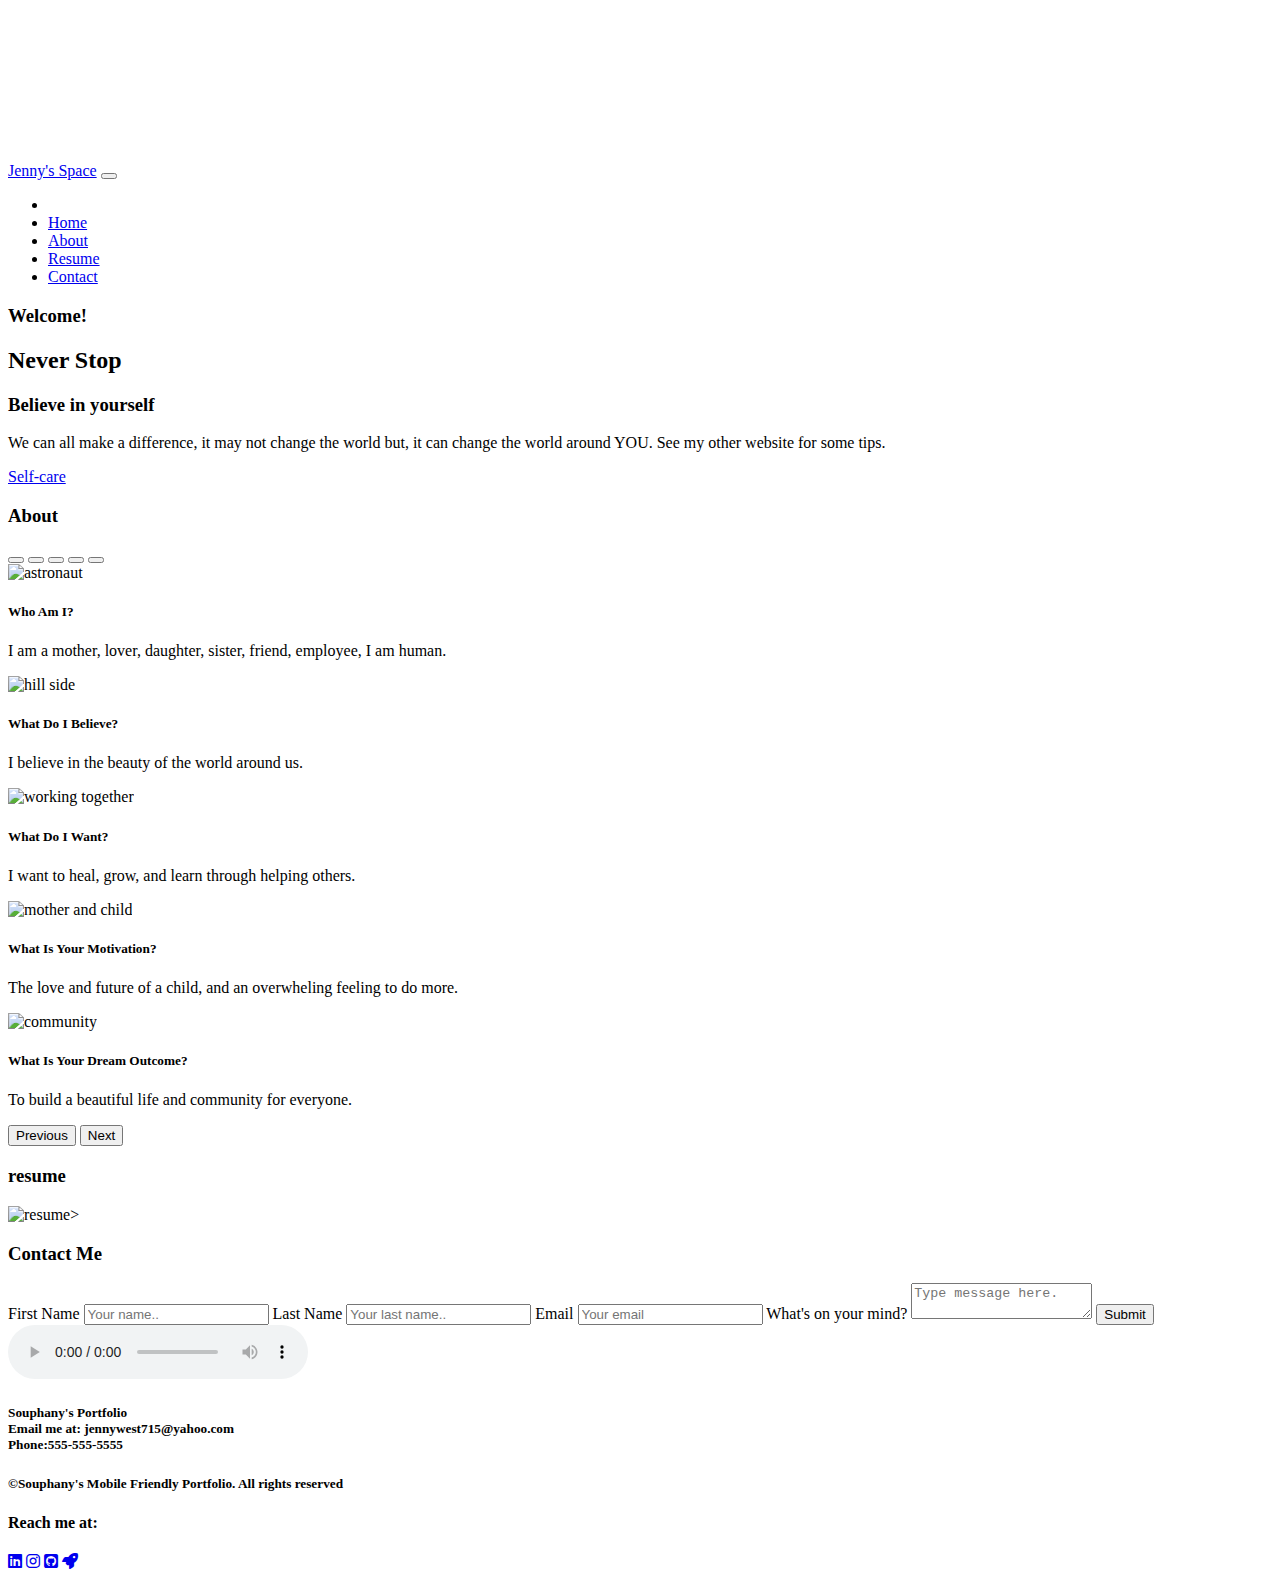
==== index.html @ 6ea38899 "feat: Contact for connection" ====
<!doctype html>
<html lang="en">
  <head>
    <meta charset="utf-8">
    <meta name="viewport" content="width=device-width, initial-scale=1">

    <link rel="stylesheet" href="https://cdnjs.cloudflare.com/ajax/libs/font-awesome/6.1.2/css/all.min.css" crossorigin="anonymous">
    <link href="../Jennywest715/css/style.css" rel="stylesheet">
    <link href="https://cdn.jsdelivr.net/npm/bootstrap@5.1.3/dist/css/bootstrap.min.css" rel="stylesheet" integrity="sha384-1BmE4kWBq78iYhFldvKuhfTAU6auU8tT94WrHftjDbrCEXSU1oBoqyl2QvZ6jIW3" crossorigin="anonymous">

    <title>Portfolio</title>
  </head>
  <body>

    <section class="showcase">

      <video id="myvideo" src="/Jennywest715/img/video.mp4" muted loop autoplay></video>

      <!-- <script>
        var vid = document.getElementById("myvideo");
        vid.playbackRate = 0.5;
      </script> -->

      <nav class="navbar navbar-expand-lg position-sticky fixed-top navbar-dark display-6">
        <div class="container-fluid">
          <a class="navbar-brand text-info" href="https://youtu.be/oYprCmo1T-0" target="_blank">Jenny's Space</a>
          
          <button class="navbar-toggler" type="button" data-bs-toggle="collapse" data-bs-target="#navbarNav" aria-controls="navbarNav" aria-expanded="false" aria-label="Toggle navigation">
            <span class="navbar-toggler-icon"></span>
          </button>
          <div class="collapse navbar-collapse d-flex justify-content-end" id="navbarNav">
            <ul class="navbar-nav">
              <li class="nav-item">
                <a class="nav-link active" aria-current="page" href="#"></a>
              </li>
              <li class="nav-item">
                <a class="nav-link" href="#home">Home</a>
              </li>
              <li class="nav-item">
                <a class="nav-link" href="#about">About</a>
              </li>
              <li class="nav-item">
                <a class="nav-link" href="#resume">Resume</a>
              </li>
              <li class="nav-item">
                <a class="nav-link" href="#contact">Contact</a>
              </li>
            </ul>
          </div>
        </div>
      </nav>     

      <div class="overlay"></div>

      <div class="home">
        <h3 id="home">Welcome!</h3>
      </div>

      <div class="text">
        <h2>Never Stop</h2>
        <h3>Believe in yourself</h3>
        <p>We can all make a difference, it may not change the world but, it can change the world around YOU. See my other website for some tips.</p>
        <a class="btn" href="https://jennywest715.github.io/FinalProjectRepository/" role="button" target="_blank">Self-care</a>
      </div>

      <div class="about">
        <h3 id="about">About</h3>
      </div>

      <div id="carouselExampleCaptions" class="carousel slide w-50 h-50 mx-auto mt-2 mb-5 carousel-fade position-relitive border border-4 border-opacity-25" data-bs-ride="false">
      <div class="carousel-indicators">
        <button type="button" data-bs-target="#carouselExampleCaptions" data-bs-slide-to="0" class="active" aria-current="true" aria-label="Slide 1"></button>
        <button type="button" data-bs-target="#carouselExampleCaptions" data-bs-slide-to="1" aria-label="Slide 2"></button>
        <button type="button" data-bs-target="#carouselExampleCaptions" data-bs-slide-to="2" aria-label="Slide 3"></button>
        <button type="button" data-bs-target="#carouselExampleCaptions" data-bs-slide-to="3" aria-label="Slide 4"></button>
        <button type="button" data-bs-target="#carouselExampleCaptions" data-bs-slide-to="4" aria-label="Slide 5"></button>
      </div>
      
      <div class="carousel-inner">
        <div class="carousel-item active">
          <img src="/Jennywest715/img/nasa-Yj1M5riCKk4-unsplash.jpg" class="d-block w-100" alt="astronaut">
          <div class="carousel-caption d-none d-md-block">
            <h5>Who Am I?</h5>
            <p>I am a mother, lover, daughter, sister, friend, employee, I am human.</p>
          </div>
        </div>
        <div class="carousel-item">
          <img src="/Jennywest715/img/david-marcu-78A265wPiO4-unsplash.jpg" class="d-block w-100" alt="hill side">
          <div class="carousel-caption d-none d-md-block">
            <h5>What Do I Believe?</h5>
            <p>I believe in the beauty of the world around us.</p>
          </div>
        </div>
        <div class="carousel-item">
          <img src="/Jennywest715/img/john-schnobrich-2FPjlAyMQTA-unsplash.jpg" class="d-block w-100" alt="working together">
          <div class="carousel-caption d-none d-md-block">
            <h5>What Do I Want?</h5>
            <p>I want to heal, grow, and learn through helping others.</p>
          </div>
        </div>
        <div class="carousel-item">
          <img src="/Jennywest715/img/guille-pozzi-y1wVavuxZtE-unsplash.jpg" class="d-block w-100 height:32rem" alt="mother and child">
          <div class="carousel-caption d-none d-md-block">
            <h5>What Is Your Motivation?</h5>
            <p>The love and future of a child, and an overwheling feeling to do more.</p>
          </div>
        </div>
        <div class="carousel-item">
          <img src="/Jennywest715/img/hudson-hintze-vpxeE7s-my4-unsplash.jpg" class="d-block w-100" alt="community">
          <div class="carousel-caption d-none d-md-block">
            <h5>What Is Your Dream Outcome?</h5>
            <p>To build a beautiful life and community for everyone.</p>
          </div>
        </div>
        <button class="carousel-control-prev" type="button" data-bs-target="#carouselExampleCaptions" data-bs-slide="prev">
          <span class="carousel-control-prev-icon" aria-hidden="true"></span>
          <span class="visually-hidden">Previous</span>
        </button>
        <button class="carousel-control-next" type="button" data-bs-target="#carouselExampleCaptions" data-bs-slide="next">
          <span class="carousel-control-next-icon" aria-hidden="true"></span>
          <span class="visually-hidden">Next</span>
        </button>
      </div>
      </div>

      <div class="resume">
        <h3 id="resume">resume</h3>
      </div>

      <div class="info">
        <img src="/Jennywest715/img/Souphany J West.png" alt="resume" class="responsive" width="100%" height="100%">>
      </div>

      <div id="contact" class="contact">
        <form action="https://formsubmit.co/ff06c9d62ba1f9b6182ad10c934de34a" method="POST">
            <h3>Contact Me</h3>
            <label for="fname">First Name</label>
            <input type="text" id="fname" name="firstname" placeholder="Your name..">

            <label for="lname">Last Name</label>
            <input type="text" id="lname" name="lastname" placeholder="Your last name..">

            <label for="email">Email</label>
            <input type="text" id="email" name="email" placeholder="Your email">

            <label for="subject">What's on your mind?</label>
            <textarea id="subject" name="subject" placeholder="Type message here."></textarea>

            <input type="submit" value="Submit">
        </form>
      </div>

      <div class="music">
        <audio controls loop autoplay id="myaudio">
          <source src="/Jennywest715/dreams.mp3" type="audio/mp3">
        </audio>
      </div>  
      <script>
        var audio = document.getElementById("myaudio");
        audio.volume=0.2;
      </script>

      <div class="footer">
        <div class="hitmeup">
          <h5>Souphany's Portfolio <br> Email me at: jennywest715@yahoo.com <br> Phone:555-555-5555</h5>
        </div>
        <div class="rights">
          <h5>©Souphany's Mobile Friendly Portfolio. All rights reserved</h5>
        </div>
        <div class="fontawesome">
          <h4>Reach me at:</h4>
          <a href="https://www.linkedin.com/in/souphany-west-280392243" target="_blank"><i class="fa-brands fa-linkedin"></i></a>
          <a href="https://www.instagram.com/jenny_puppy/?hl=en" target="_blank"><i class="fa-brands fa-instagram"></i></a>
          <a href="https://github.com/Jennywest715" target="_blank"><i class="fa-brands fa-square-github"></i></a>
          <a href="https://www.nasa.gov/" target="_blank"><i class="fa-solid fa-rocket"></i></a>
        </div>
      </div>
    </section>

    <script src="https://cdn.jsdelivr.net/npm/bootstrap@5.1.3/dist/js/bootstrap.bundle.min.js" integrity="sha384-ka7Sk0Gln4gmtz2MlQnikT1wXgYsOg+OMhuP+IlRH9sENBO0LRn5q+8nbTov4+1p" crossorigin="anonymous"></script>

  </body>
</html>
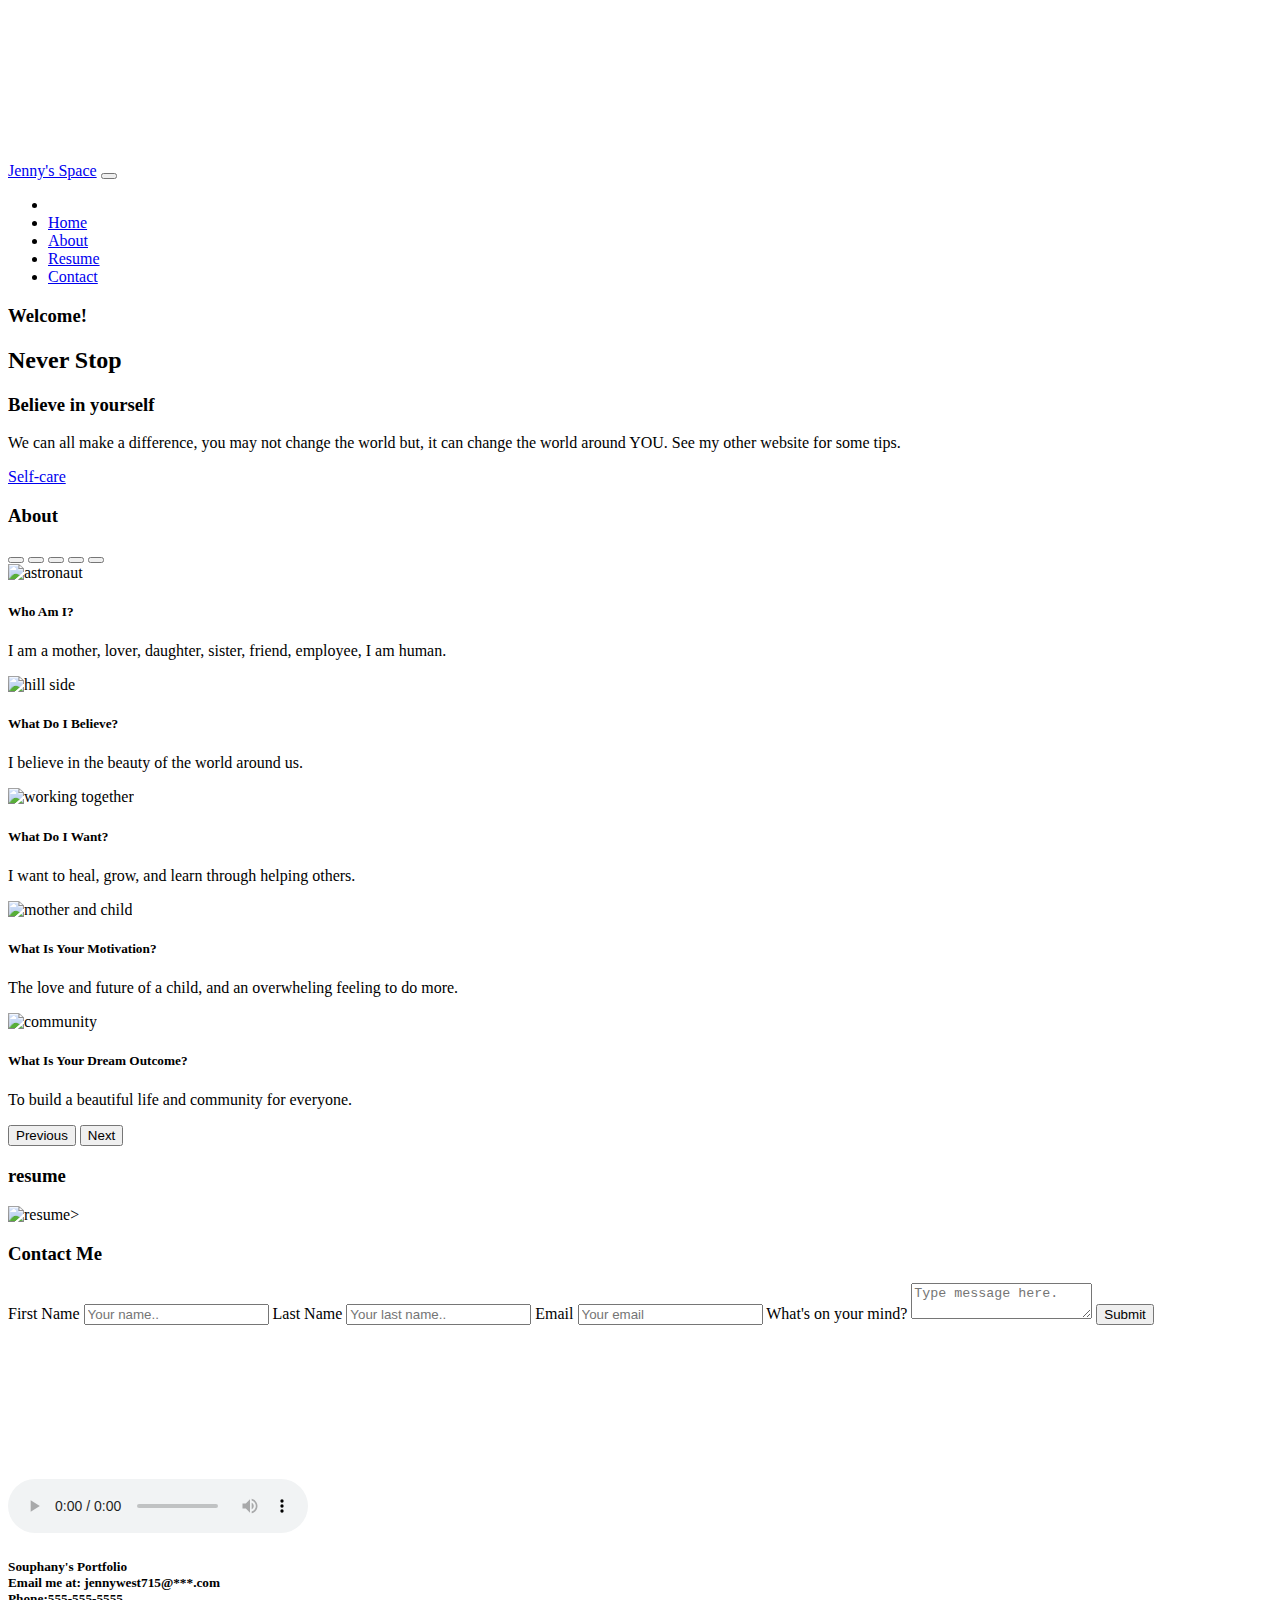
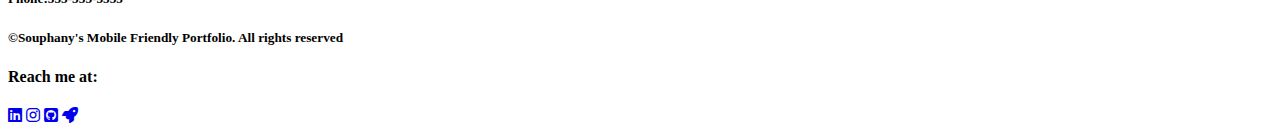
==== commit 55ab5b51: "looking good" ====
--- a/index.html
+++ b/index.html
@@ -21,7 +21,7 @@
         vid.playbackRate = 0.5;
       </script> -->
 
-      <nav class="navbar navbar-expand-lg position-sticky fixed-top navbar-dark display-6">
+      <nav class="navbar navbar-expand-lg position-sticky fixed-top navbar-dark">
         <div class="container-fluid">
           <a class="navbar-brand text-info" href="https://youtu.be/oYprCmo1T-0" target="_blank">Jenny's Space</a>
           
@@ -59,7 +59,7 @@
       <div class="text">
         <h2>Never Stop</h2>
         <h3>Believe in yourself</h3>
-        <p>We can all make a difference, it may not change the world but, it can change the world around YOU. See my other website for some tips.</p>
+        <p>We can all make a difference, you may not change the world but, it can change the world around YOU. See my other website for some tips.</p>
         <a class="btn" href="https://jennywest715.github.io/FinalProjectRepository/" role="button" target="_blank">Self-care</a>
       </div>
 
@@ -150,6 +150,9 @@
         </form>
       </div>
 
+
+      <video id="myvideo" src="https://youtu.be/oYprCmo1T-0"  loop autoplay></video>
+
       <div class="music">
         <audio controls loop autoplay id="myaudio">
           <source src="/Jennywest715/dreams.mp3" type="audio/mp3">
@@ -162,7 +165,7 @@
 
       <div class="footer">
         <div class="hitmeup">
-          <h5>Souphany's Portfolio <br> Email me at: jennywest715@yahoo.com <br> Phone:555-555-5555</h5>
+          <h5>Souphany's Portfolio <br> Email me at: jennywest715@***.com <br> Phone:555-555-5555</h5>
         </div>
         <div class="rights">
           <h5>©Souphany's Mobile Friendly Portfolio. All rights reserved</h5>
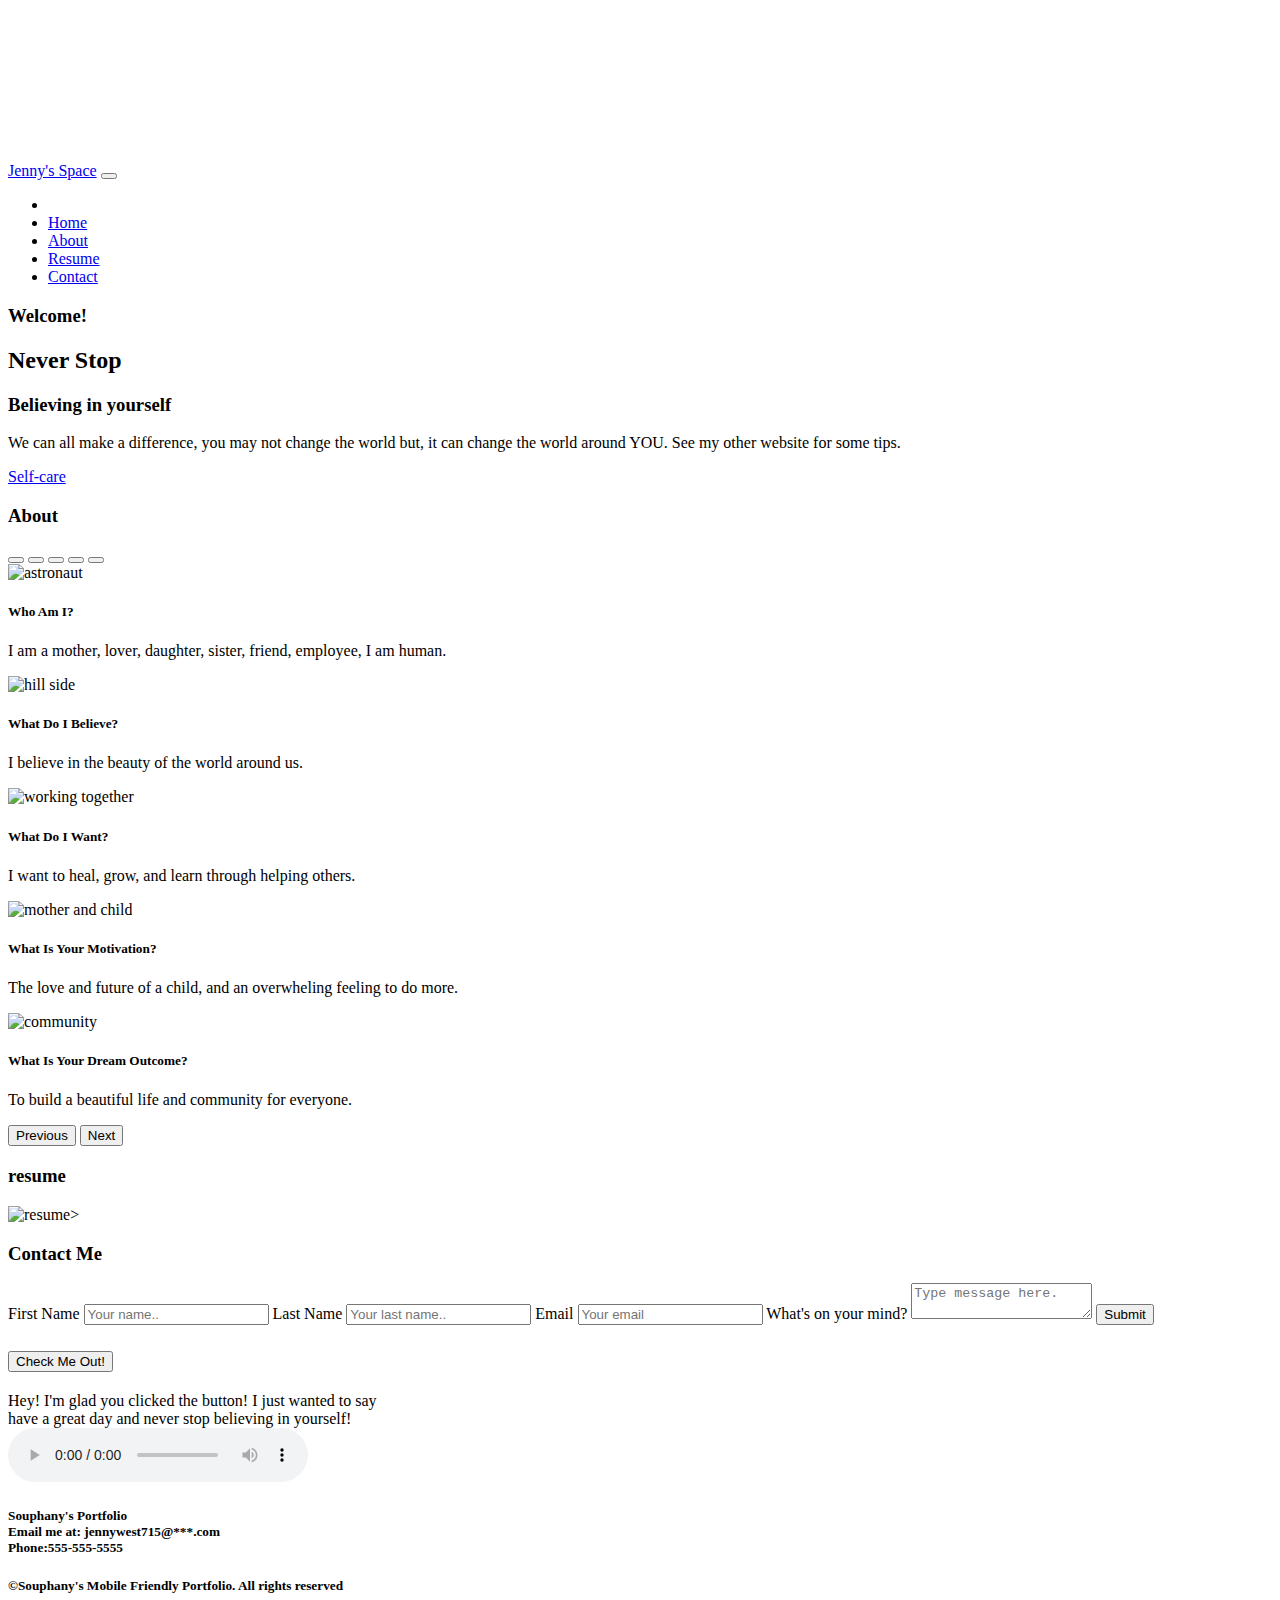
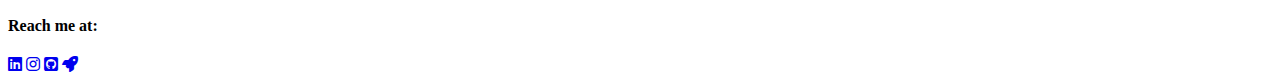
==== commit a69c1bda: "style:accorcion" ====
--- a/index.html
+++ b/index.html
@@ -58,7 +58,7 @@
 
       <div class="text">
         <h2>Never Stop</h2>
-        <h3>Believe in yourself</h3>
+        <h3>Believing in yourself</h3>
         <p>We can all make a difference, you may not change the world but, it can change the world around YOU. See my other website for some tips.</p>
         <a class="btn" href="https://jennywest715.github.io/FinalProjectRepository/" role="button" target="_blank">Self-care</a>
       </div>
@@ -150,8 +150,18 @@
         </form>
       </div>
 
-
-      <video id="myvideo" src="https://youtu.be/oYprCmo1T-0"  loop autoplay></video>
+      <div class="accordion accordion-flush" id="accordionFlushExample">
+        <div class="accordion-item">
+          <h2 class="accordion-header" id="flush-headingOne">
+            <button class="accordion-button collapsed  bg-info" type="button" data-bs-toggle="collapse" data-bs-target="#flush-collapseOne" aria-expanded="false" aria-controls="flush-collapseOne">
+              Check Me Out!
+            </button>
+          </h2>
+          <div id="flush-collapseOne" class="accordion-collapse collapse" aria-labelledby="flush-headingOne" data-bs-parent="#accordionFlushExample">
+            <div class="accordion-body">Hey! I'm glad you clicked the button! I just wanted to say<br> have a great day and never stop believing in yourself!</div>
+          </div>
+        </div>
+      </div>
 
       <div class="music">
         <audio controls loop autoplay id="myaudio">
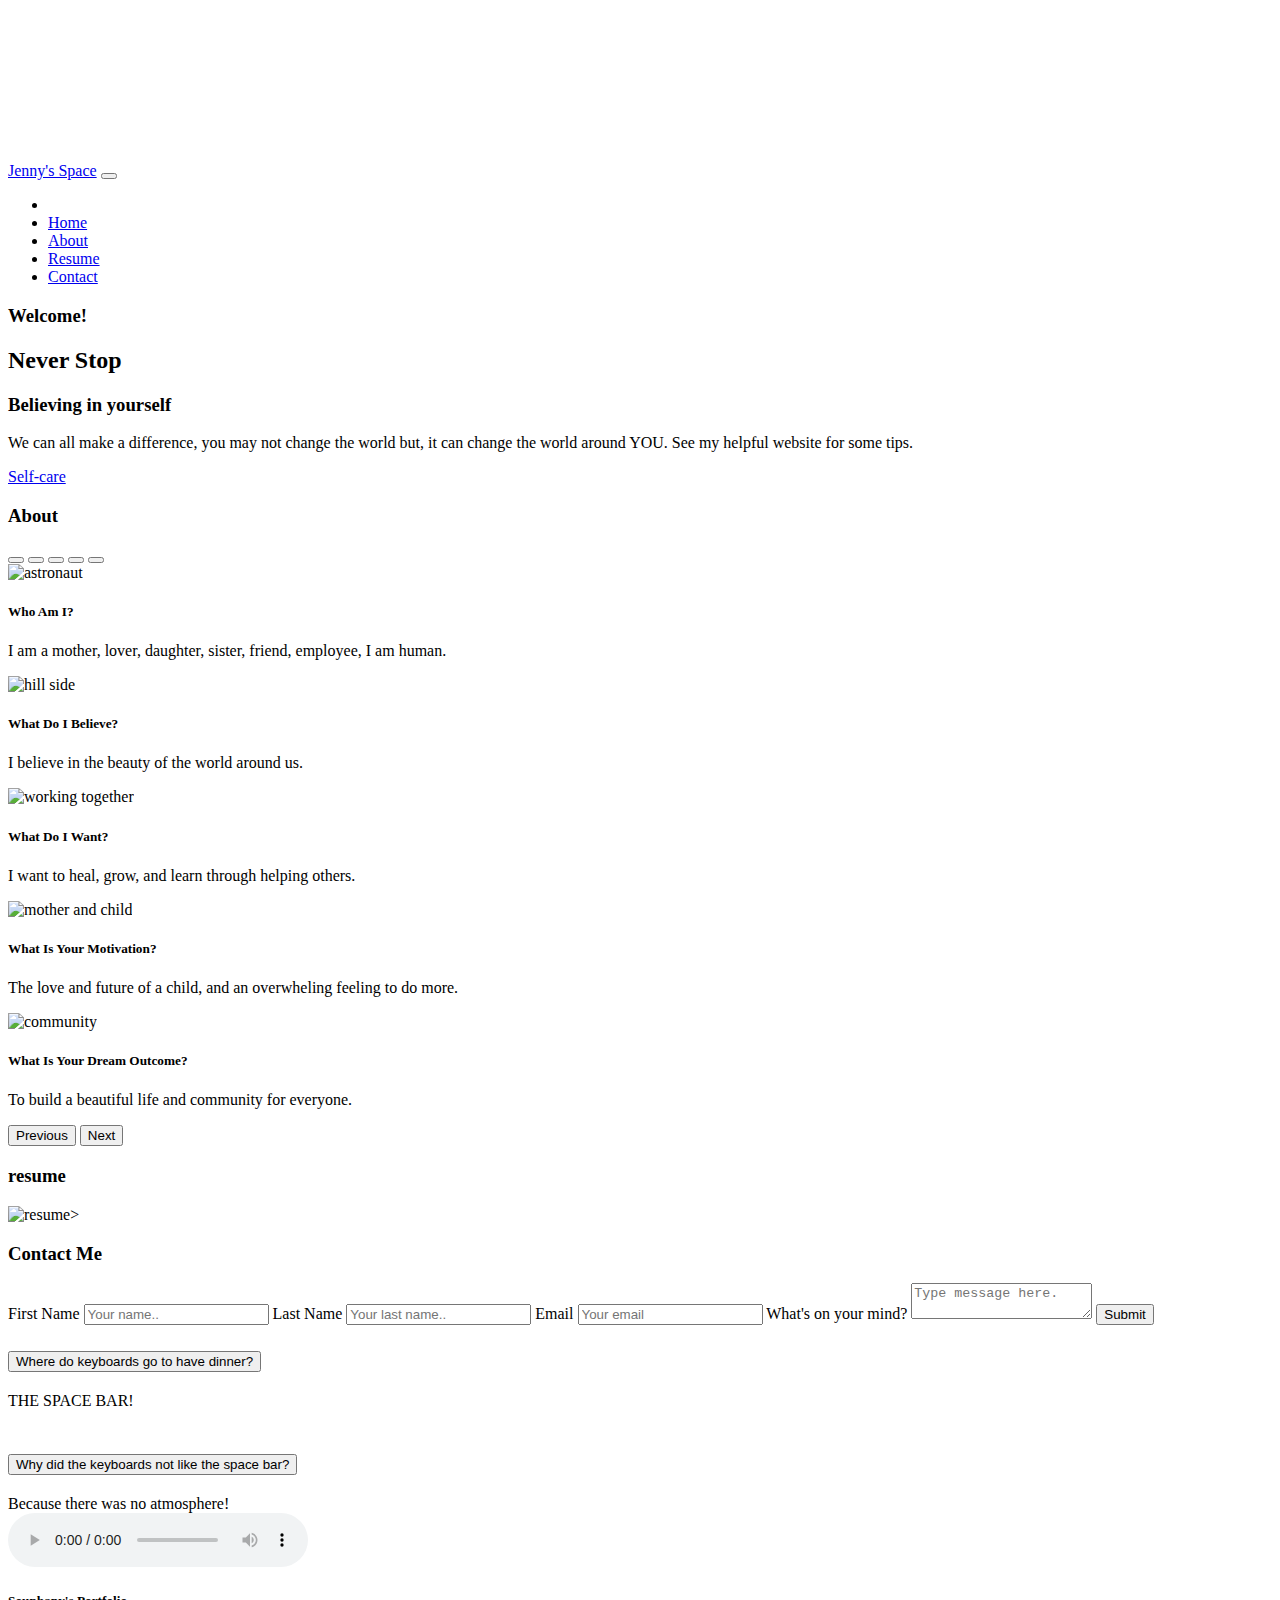
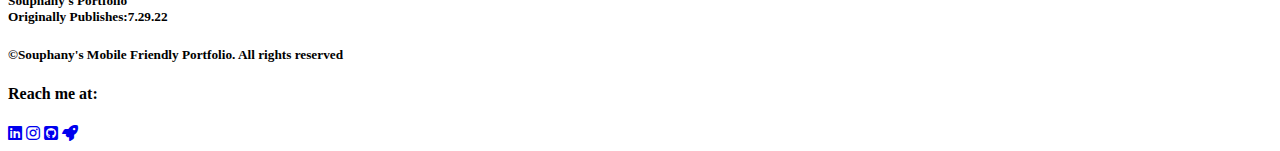
==== commit da84a4c0: "feat:second page" ====
--- a/index.html
+++ b/index.html
@@ -3,6 +3,10 @@
   <head>
     <meta charset="utf-8">
     <meta name="viewport" content="width=device-width, initial-scale=1">
+    <meta charset="UTF-8">
+    <meta name="Jenny's Space" content="Souphany Jenny West's Portfolio, Bitwise Mobile Friendly">
+    <meta name="keywords" content="HTML, CSS, JavaScript">
+    <meta name="Souphany Jenny West" content="Souphany Jenny West">
 
     <link rel="stylesheet" href="https://cdnjs.cloudflare.com/ajax/libs/font-awesome/6.1.2/css/all.min.css" crossorigin="anonymous">
     <link href="../Jennywest715/css/style.css" rel="stylesheet">
@@ -14,12 +18,7 @@
 
     <section class="showcase">
 
-      <video id="myvideo" src="/Jennywest715/img/video.mp4" muted loop autoplay></video>
-
-      <!-- <script>
-        var vid = document.getElementById("myvideo");
-        vid.playbackRate = 0.5;
-      </script> -->
+      <video id="myvideo" src="/Jennywest715/img/file.mp4" muted loop autoplay></video>
 
       <nav class="navbar navbar-expand-lg position-sticky fixed-top navbar-dark">
         <div class="container-fluid">
@@ -48,7 +47,7 @@
             </ul>
           </div>
         </div>
-      </nav>     
+      </nav>  
 
       <div class="overlay"></div>
 
@@ -59,7 +58,7 @@
       <div class="text">
         <h2>Never Stop</h2>
         <h3>Believing in yourself</h3>
-        <p>We can all make a difference, you may not change the world but, it can change the world around YOU. See my other website for some tips.</p>
+        <p>We can all make a difference, you may not change the world but, it can change the world around YOU. See my helpful website for some tips.</p>
         <a class="btn" href="https://jennywest715.github.io/FinalProjectRepository/" role="button" target="_blank">Self-care</a>
       </div>
 
@@ -154,12 +153,23 @@
         <div class="accordion-item">
           <h2 class="accordion-header" id="flush-headingOne">
             <button class="accordion-button collapsed  bg-info" type="button" data-bs-toggle="collapse" data-bs-target="#flush-collapseOne" aria-expanded="false" aria-controls="flush-collapseOne">
-              Check Me Out!
+              Where do keyboards go to have dinner?
             </button>
           </h2>
           <div id="flush-collapseOne" class="accordion-collapse collapse" aria-labelledby="flush-headingOne" data-bs-parent="#accordionFlushExample">
-            <div class="accordion-body">Hey! I'm glad you clicked the button! I just wanted to say<br> have a great day and never stop believing in yourself!</div>
-          </div>
+            <div class="accordion-body">THE SPACE BAR!</div>
+          </div>
+        </div>
+      </div>
+      <br>
+      <div class="accordion-item">
+        <h2 class="accordion-header" id="flush-headingTwo">
+          <button class="accordion-button collapsed bg-info" type="button" data-bs-toggle="collapse" data-bs-target="#flush-collapseTwo" aria-expanded="false" aria-controls="flush-collapseTwo">
+            Why did the keyboards not like the space bar?
+          </button>
+        </h2>
+        <div id="flush-collapseTwo" class="accordion-collapse collapse" aria-labelledby="flush-headingTwo" data-bs-parent="#accordionFlushExample">
+          <div class="accordion-body">Because there was no atmosphere!</div>
         </div>
       </div>
 
@@ -175,7 +185,7 @@
 
       <div class="footer">
         <div class="hitmeup">
-          <h5>Souphany's Portfolio <br> Email me at: jennywest715@***.com <br> Phone:555-555-5555</h5>
+          <h5>Souphany's Portfolio<br>Originally Publishes:7.29.22</h5>
         </div>
         <div class="rights">
           <h5>©Souphany's Mobile Friendly Portfolio. All rights reserved</h5>
@@ -185,7 +195,7 @@
           <a href="https://www.linkedin.com/in/souphany-west-280392243" target="_blank"><i class="fa-brands fa-linkedin"></i></a>
           <a href="https://www.instagram.com/jenny_puppy/?hl=en" target="_blank"><i class="fa-brands fa-instagram"></i></a>
           <a href="https://github.com/Jennywest715" target="_blank"><i class="fa-brands fa-square-github"></i></a>
-          <a href="https://www.nasa.gov/" target="_blank"><i class="fa-solid fa-rocket"></i></a>
+          <a href="/Jennywest715/space.html" target="_blank"><i class="fa-solid fa-rocket"></i></a>
         </div>
       </div>
     </section>
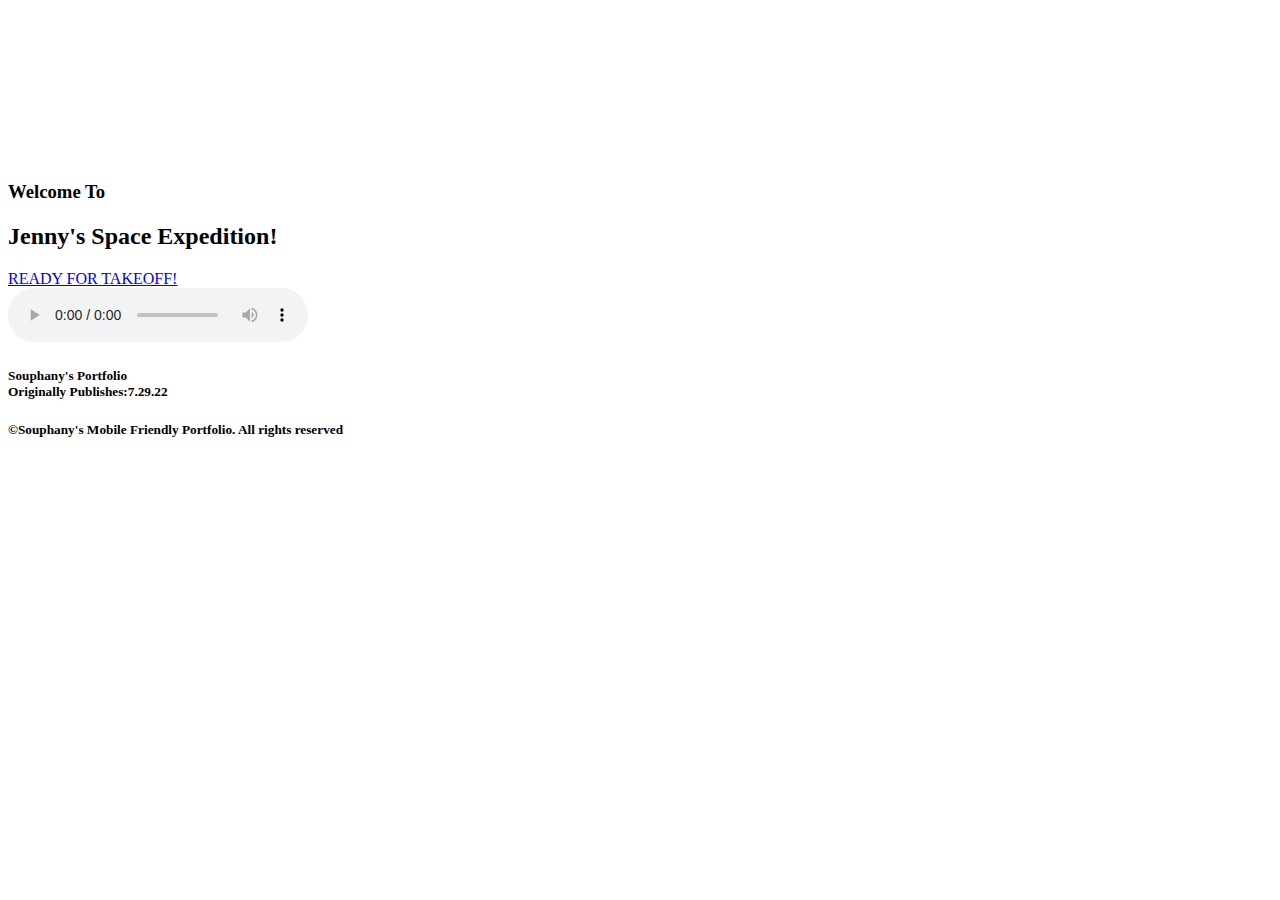
==== commit 9f73b5db: "feat:intro screen" ====
--- a/index.html
+++ b/index.html
@@ -3,204 +3,36 @@
   <head>
     <meta charset="utf-8">
     <meta name="viewport" content="width=device-width, initial-scale=1">
-    <meta charset="UTF-8">
-    <meta name="Jenny's Space" content="Souphany Jenny West's Portfolio, Bitwise Mobile Friendly">
-    <meta name="keywords" content="HTML, CSS, JavaScript">
-    <meta name="Souphany Jenny West" content="Souphany Jenny West">
-
-    <link rel="stylesheet" href="https://cdnjs.cloudflare.com/ajax/libs/font-awesome/6.1.2/css/all.min.css" crossorigin="anonymous">
-    <link href="../Jennywest715/css/style.css" rel="stylesheet">
-    <link href="https://cdn.jsdelivr.net/npm/bootstrap@5.1.3/dist/css/bootstrap.min.css" rel="stylesheet" integrity="sha384-1BmE4kWBq78iYhFldvKuhfTAU6auU8tT94WrHftjDbrCEXSU1oBoqyl2QvZ6jIW3" crossorigin="anonymous">
-
-    <title>Portfolio</title>
-  </head>
-  <body>
-
+    <title>Bootstrap demo</title>
+    <link rel="stylesheet" href="/Jennywest715/css/space.css">
+    <link href="https://cdn.jsdelivr.net/npm/bootstrap@5.2.0/dist/css/bootstrap.min.css" rel="stylesheet" integrity="sha384-gH2yIJqKdNHPEq0n4Mqa/HGKIhSkIHeL5AyhkYV8i59U5AR6csBvApHHNl/vI1Bx" crossorigin="anonymous">
+</head>
+<body>
     <section class="showcase">
-
-      <video id="myvideo" src="/Jennywest715/img/file.mp4" muted loop autoplay></video>
-
-      <nav class="navbar navbar-expand-lg position-sticky fixed-top navbar-dark">
-        <div class="container-fluid">
-          <a class="navbar-brand text-info" href="https://youtu.be/oYprCmo1T-0" target="_blank">Jenny's Space</a>
-          
-          <button class="navbar-toggler" type="button" data-bs-toggle="collapse" data-bs-target="#navbarNav" aria-controls="navbarNav" aria-expanded="false" aria-label="Toggle navigation">
-            <span class="navbar-toggler-icon"></span>
-          </button>
-          <div class="collapse navbar-collapse d-flex justify-content-end" id="navbarNav">
-            <ul class="navbar-nav">
-              <li class="nav-item">
-                <a class="nav-link active" aria-current="page" href="#"></a>
-              </li>
-              <li class="nav-item">
-                <a class="nav-link" href="#home">Home</a>
-              </li>
-              <li class="nav-item">
-                <a class="nav-link" href="#about">About</a>
-              </li>
-              <li class="nav-item">
-                <a class="nav-link" href="#resume">Resume</a>
-              </li>
-              <li class="nav-item">
-                <a class="nav-link" href="#contact">Contact</a>
-              </li>
-            </ul>
-          </div>
+        <video id="myvideo" src="/Jennywest715/img/Rocket Launch - 7284.mp4" muted autoplay></video>        
+        <div class="text">
+            <h3>Welcome To</h3>
+            <h2>Jenny's Space Expedition!</h2>
+            <a class="btn" href="/Jennywest715/main.html" role="button">READY FOR TAKEOFF!</a>
         </div>
-      </nav>  
-
-      <div class="overlay"></div>
-
-      <div class="home">
-        <h3 id="home">Welcome!</h3>
-      </div>
-
-      <div class="text">
-        <h2>Never Stop</h2>
-        <h3>Believing in yourself</h3>
-        <p>We can all make a difference, you may not change the world but, it can change the world around YOU. See my helpful website for some tips.</p>
-        <a class="btn" href="https://jennywest715.github.io/FinalProjectRepository/" role="button" target="_blank">Self-care</a>
-      </div>
-
-      <div class="about">
-        <h3 id="about">About</h3>
-      </div>
-
-      <div id="carouselExampleCaptions" class="carousel slide w-50 h-50 mx-auto mt-2 mb-5 carousel-fade position-relitive border border-4 border-opacity-25" data-bs-ride="false">
-      <div class="carousel-indicators">
-        <button type="button" data-bs-target="#carouselExampleCaptions" data-bs-slide-to="0" class="active" aria-current="true" aria-label="Slide 1"></button>
-        <button type="button" data-bs-target="#carouselExampleCaptions" data-bs-slide-to="1" aria-label="Slide 2"></button>
-        <button type="button" data-bs-target="#carouselExampleCaptions" data-bs-slide-to="2" aria-label="Slide 3"></button>
-        <button type="button" data-bs-target="#carouselExampleCaptions" data-bs-slide-to="3" aria-label="Slide 4"></button>
-        <button type="button" data-bs-target="#carouselExampleCaptions" data-bs-slide-to="4" aria-label="Slide 5"></button>
-      </div>
-      
-      <div class="carousel-inner">
-        <div class="carousel-item active">
-          <img src="/Jennywest715/img/nasa-Yj1M5riCKk4-unsplash.jpg" class="d-block w-100" alt="astronaut">
-          <div class="carousel-caption d-none d-md-block">
-            <h5>Who Am I?</h5>
-            <p>I am a mother, lover, daughter, sister, friend, employee, I am human.</p>
-          </div>
-        </div>
-        <div class="carousel-item">
-          <img src="/Jennywest715/img/david-marcu-78A265wPiO4-unsplash.jpg" class="d-block w-100" alt="hill side">
-          <div class="carousel-caption d-none d-md-block">
-            <h5>What Do I Believe?</h5>
-            <p>I believe in the beauty of the world around us.</p>
-          </div>
-        </div>
-        <div class="carousel-item">
-          <img src="/Jennywest715/img/john-schnobrich-2FPjlAyMQTA-unsplash.jpg" class="d-block w-100" alt="working together">
-          <div class="carousel-caption d-none d-md-block">
-            <h5>What Do I Want?</h5>
-            <p>I want to heal, grow, and learn through helping others.</p>
-          </div>
-        </div>
-        <div class="carousel-item">
-          <img src="/Jennywest715/img/guille-pozzi-y1wVavuxZtE-unsplash.jpg" class="d-block w-100 height:32rem" alt="mother and child">
-          <div class="carousel-caption d-none d-md-block">
-            <h5>What Is Your Motivation?</h5>
-            <p>The love and future of a child, and an overwheling feeling to do more.</p>
-          </div>
-        </div>
-        <div class="carousel-item">
-          <img src="/Jennywest715/img/hudson-hintze-vpxeE7s-my4-unsplash.jpg" class="d-block w-100" alt="community">
-          <div class="carousel-caption d-none d-md-block">
-            <h5>What Is Your Dream Outcome?</h5>
-            <p>To build a beautiful life and community for everyone.</p>
-          </div>
-        </div>
-        <button class="carousel-control-prev" type="button" data-bs-target="#carouselExampleCaptions" data-bs-slide="prev">
-          <span class="carousel-control-prev-icon" aria-hidden="true"></span>
-          <span class="visually-hidden">Previous</span>
-        </button>
-        <button class="carousel-control-next" type="button" data-bs-target="#carouselExampleCaptions" data-bs-slide="next">
-          <span class="carousel-control-next-icon" aria-hidden="true"></span>
-          <span class="visually-hidden">Next</span>
-        </button>
-      </div>
-      </div>
-
-      <div class="resume">
-        <h3 id="resume">resume</h3>
-      </div>
-
-      <div class="info">
-        <img src="/Jennywest715/img/Souphany J West.png" alt="resume" class="responsive" width="100%" height="100%">>
-      </div>
-
-      <div id="contact" class="contact">
-        <form action="https://formsubmit.co/ff06c9d62ba1f9b6182ad10c934de34a" method="POST">
-            <h3>Contact Me</h3>
-            <label for="fname">First Name</label>
-            <input type="text" id="fname" name="firstname" placeholder="Your name..">
-
-            <label for="lname">Last Name</label>
-            <input type="text" id="lname" name="lastname" placeholder="Your last name..">
-
-            <label for="email">Email</label>
-            <input type="text" id="email" name="email" placeholder="Your email">
-
-            <label for="subject">What's on your mind?</label>
-            <textarea id="subject" name="subject" placeholder="Type message here."></textarea>
-
-            <input type="submit" value="Submit">
-        </form>
-      </div>
-
-      <div class="accordion accordion-flush" id="accordionFlushExample">
-        <div class="accordion-item">
-          <h2 class="accordion-header" id="flush-headingOne">
-            <button class="accordion-button collapsed  bg-info" type="button" data-bs-toggle="collapse" data-bs-target="#flush-collapseOne" aria-expanded="false" aria-controls="flush-collapseOne">
-              Where do keyboards go to have dinner?
-            </button>
-          </h2>
-          <div id="flush-collapseOne" class="accordion-collapse collapse" aria-labelledby="flush-headingOne" data-bs-parent="#accordionFlushExample">
-            <div class="accordion-body">THE SPACE BAR!</div>
-          </div>
-        </div>
-      </div>
-      <br>
-      <div class="accordion-item">
-        <h2 class="accordion-header" id="flush-headingTwo">
-          <button class="accordion-button collapsed bg-info" type="button" data-bs-toggle="collapse" data-bs-target="#flush-collapseTwo" aria-expanded="false" aria-controls="flush-collapseTwo">
-            Why did the keyboards not like the space bar?
-          </button>
-        </h2>
-        <div id="flush-collapseTwo" class="accordion-collapse collapse" aria-labelledby="flush-headingTwo" data-bs-parent="#accordionFlushExample">
-          <div class="accordion-body">Because there was no atmosphere!</div>
-        </div>
-      </div>
-
-      <div class="music">
-        <audio controls loop autoplay id="myaudio">
-          <source src="/Jennywest715/dreams.mp3" type="audio/mp3">
-        </audio>
-      </div>  
-      <script>
-        var audio = document.getElementById("myaudio");
-        audio.volume=0.2;
-      </script>
-
-      <div class="footer">
-        <div class="hitmeup">
-          <h5>Souphany's Portfolio<br>Originally Publishes:7.29.22</h5>
-        </div>
-        <div class="rights">
-          <h5>©Souphany's Mobile Friendly Portfolio. All rights reserved</h5>
-        </div>
-        <div class="fontawesome">
-          <h4>Reach me at:</h4>
-          <a href="https://www.linkedin.com/in/souphany-west-280392243" target="_blank"><i class="fa-brands fa-linkedin"></i></a>
-          <a href="https://www.instagram.com/jenny_puppy/?hl=en" target="_blank"><i class="fa-brands fa-instagram"></i></a>
-          <a href="https://github.com/Jennywest715" target="_blank"><i class="fa-brands fa-square-github"></i></a>
-          <a href="/Jennywest715/space.html" target="_blank"><i class="fa-solid fa-rocket"></i></a>
-        </div>
-      </div>
+        <div class="music">
+            <audio controls loop autoplay id="myaudio">
+              <source src="/Jennywest715/jazzcomedy.mp3" type="audio/mp3">
+            </audio>
+        </div>  
+        <script>
+            var audio = document.getElementById("myaudio");
+            audio.volume=0.2;
+        </script>
+        <div class="footer">
+            <div class="hitmeup">
+                <h5>Souphany's Portfolio<br>Originally Publishes:7.29.22</h5>
+            </div>
+            <div class="rights">
+                <h5>©Souphany's Mobile Friendly Portfolio. All rights reserved</h5>
+            </div> 
+        </div>         
     </section>
-
-    <script src="https://cdn.jsdelivr.net/npm/bootstrap@5.1.3/dist/js/bootstrap.bundle.min.js" integrity="sha384-ka7Sk0Gln4gmtz2MlQnikT1wXgYsOg+OMhuP+IlRH9sENBO0LRn5q+8nbTov4+1p" crossorigin="anonymous"></script>
-
-  </body>
+    <script src="https://cdn.jsdelivr.net/npm/bootstrap@5.2.0/dist/js/bootstrap.bundle.min.js" integrity="sha384-A3rJD856KowSb7dwlZdYEkO39Gagi7vIsF0jrRAoQmDKKtQBHUuLZ9AsSv4jD4Xa" crossorigin="anonymous"></script>
+</body>
 </html>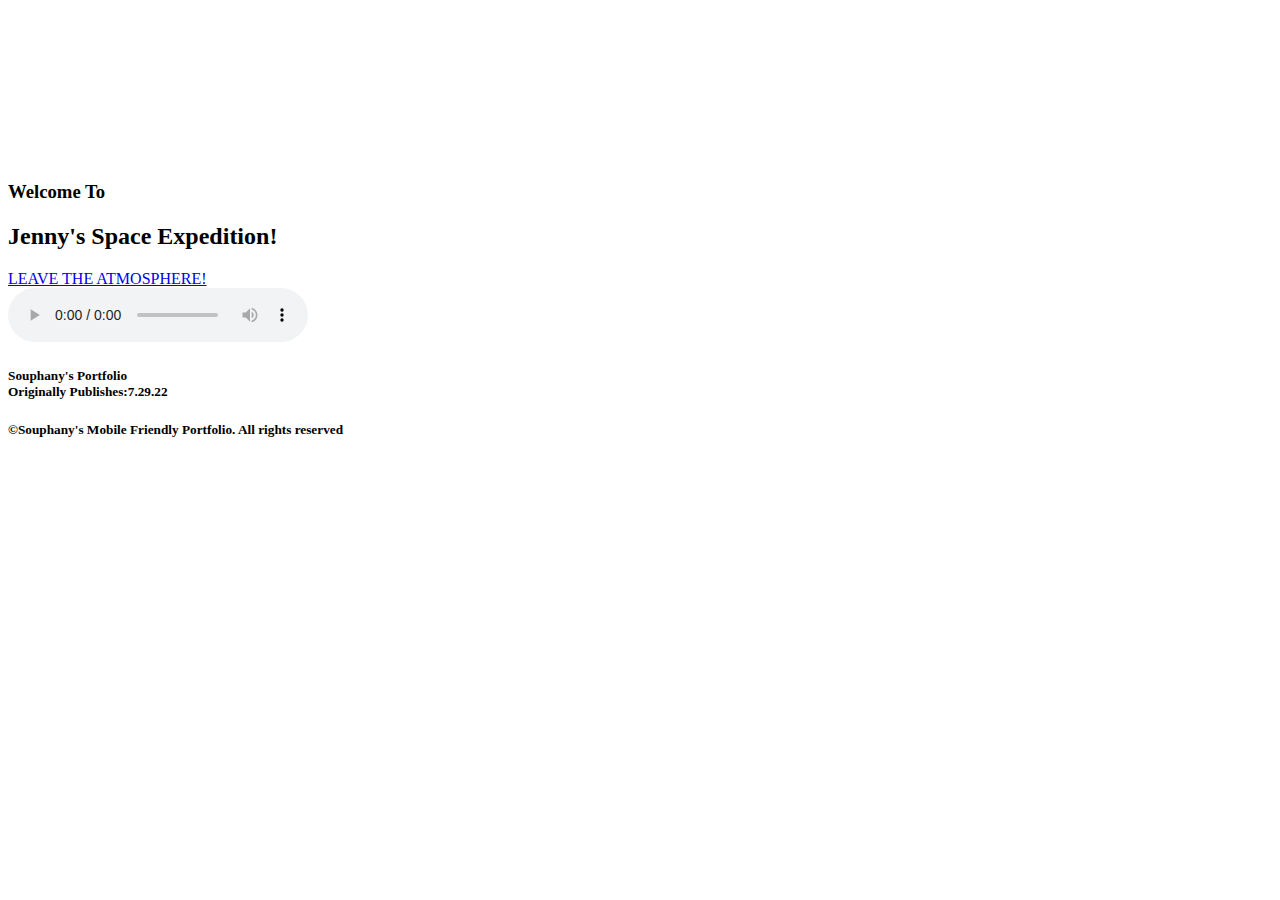
==== commit 26f2b6fe: "still trying to make it responsive" ====
--- a/index.html
+++ b/index.html
@@ -3,17 +3,18 @@
   <head>
     <meta charset="utf-8">
     <meta name="viewport" content="width=device-width, initial-scale=1">
-    <title>Bootstrap demo</title>
+    <title>Jenny's Portfolio</title>
     <link rel="stylesheet" href="/Jennywest715/css/space.css">
     <link href="https://cdn.jsdelivr.net/npm/bootstrap@5.2.0/dist/css/bootstrap.min.css" rel="stylesheet" integrity="sha384-gH2yIJqKdNHPEq0n4Mqa/HGKIhSkIHeL5AyhkYV8i59U5AR6csBvApHHNl/vI1Bx" crossorigin="anonymous">
 </head>
-<body>
+<body class="d-flex-lg">
+
     <section class="showcase">
         <video id="myvideo" src="/Jennywest715/img/Rocket Launch - 7284.mp4" muted autoplay></video>        
         <div class="text">
             <h3>Welcome To</h3>
             <h2>Jenny's Space Expedition!</h2>
-            <a class="btn" href="/Jennywest715/main.html" role="button">READY FOR TAKEOFF!</a>
+            <a class="btn" href="/Jennywest715/main.html" role="button">LEAVE THE ATMOSPHERE!</a>
         </div>
         <div class="music">
             <audio controls loop autoplay id="myaudio">
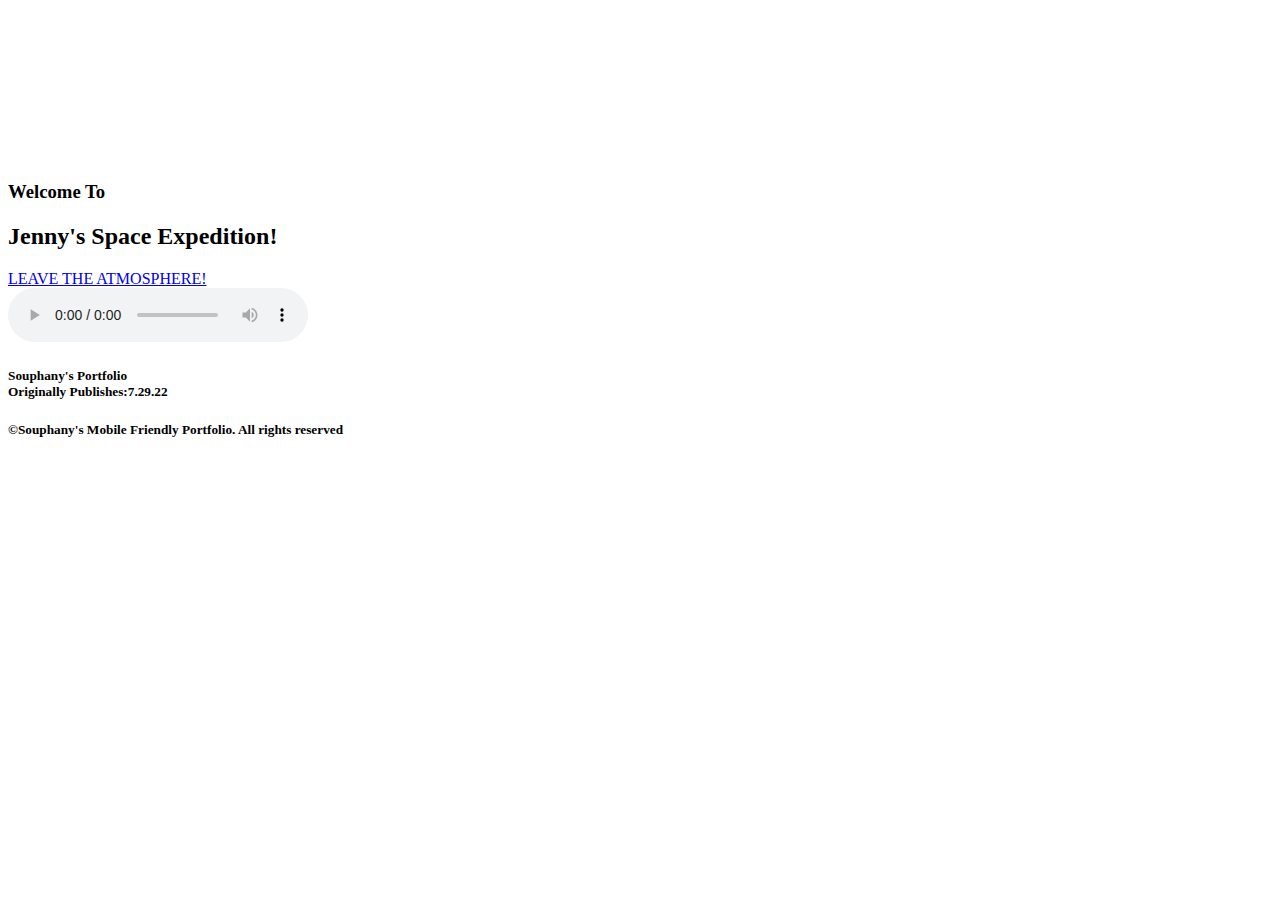
==== commit 06db321f: "adding 8 ball" ====
--- a/index.html
+++ b/index.html
@@ -7,9 +7,9 @@
     <link rel="stylesheet" href="/Jennywest715/css/space.css">
     <link href="https://cdn.jsdelivr.net/npm/bootstrap@5.2.0/dist/css/bootstrap.min.css" rel="stylesheet" integrity="sha384-gH2yIJqKdNHPEq0n4Mqa/HGKIhSkIHeL5AyhkYV8i59U5AR6csBvApHHNl/vI1Bx" crossorigin="anonymous">
 </head>
-<body class="d-flex-lg">
+<body>
 
-    <section class="showcase">
+    <section class="showcase d-flex-lg mp-sm-0" >
         <video id="myvideo" src="/Jennywest715/img/Rocket Launch - 7284.mp4" muted autoplay></video>        
         <div class="text">
             <h3>Welcome To</h3>
@@ -22,7 +22,7 @@
             </audio>
         </div>  
         <script>
-            var audio = document.getElementById("myaudio");
+            let audio = document.getElementById("myaudio");
             audio.volume=0.2;
         </script>
         <div class="footer">
